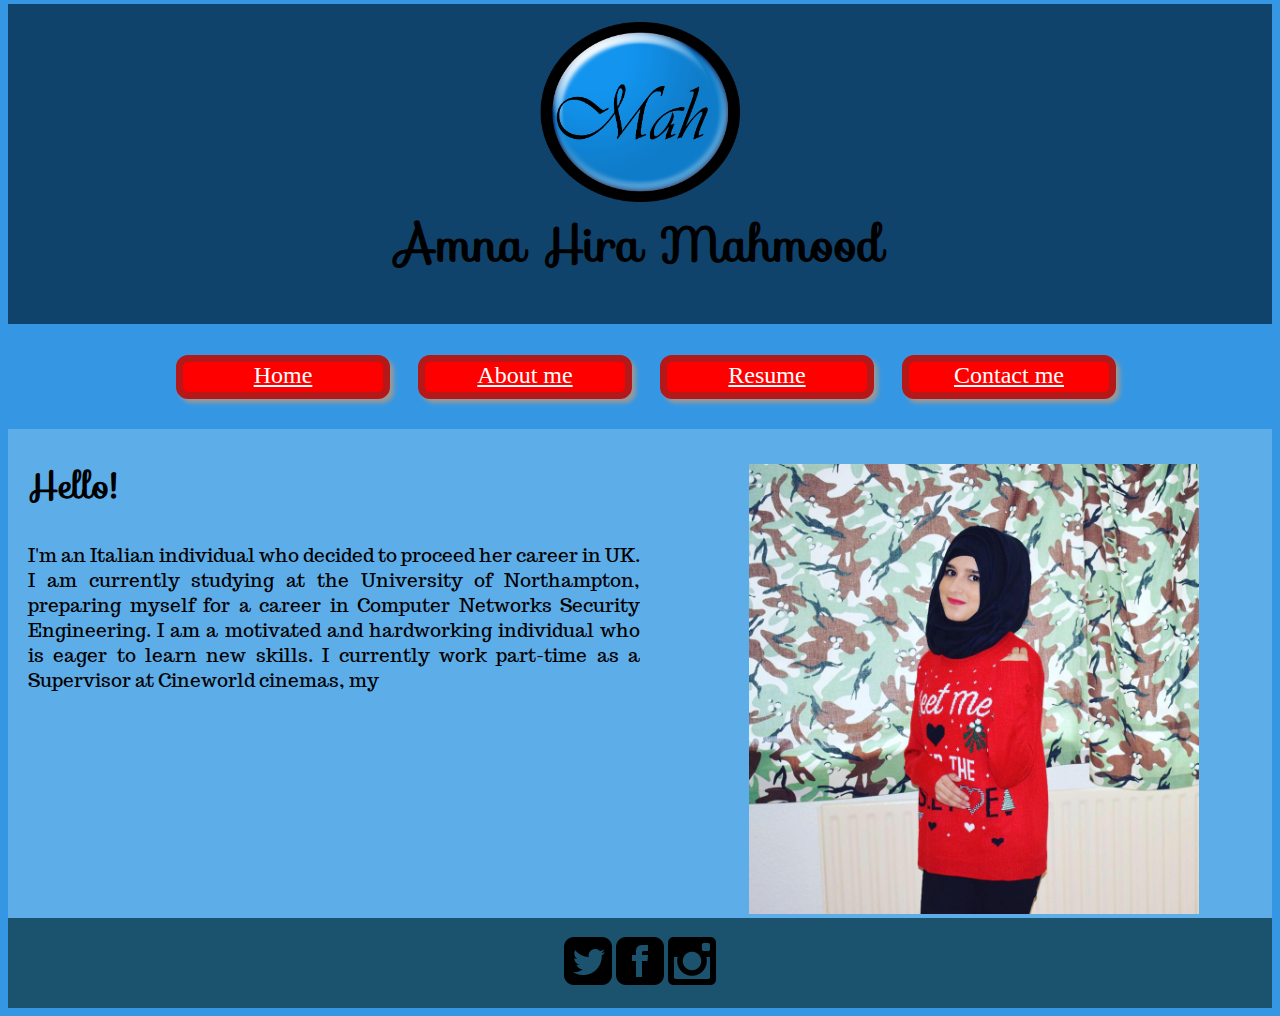
==== bio.html @ dd483c8d "Completed Curriculum Vitae page" ====
<!DOCTYPE html>
<!--Name: Amna Hira Mahmood - Student ID number: 16433342-->
<html>

<head>
    <meta charset="utf-8">
    <title>Amna Hira Mahmood CV</title>
    <link rel="stylesheet" href="css/styles.css" />
<link rel="icon" href="images/favico.ico" type="image/x-icon"/> <!-- This code is for the favicon, reference: http://stackoverflow.com/questions/9943771/adding-a-favicon-to-a-static-html-page -->
    <link href="https://fonts.googleapis.com/css?family=Sofia|Trocchi" rel="stylesheet">

</head>

<body>
    <div id="top-wrap">

        <div id="header-wrap">


          <a href="index.html">  <img class="imagelogo" src="images/logo.png" /></a>

            <header>

                <h1>Amna Hira Mahmood</h1>
            </header>
        </div>
    </div>
    <div id="menu">
        <ul>
            <li><a href="index.html">Home</a></li>
            <li><a href="bio.html">About me</a></li>
            <li><a href="cv.html">Resume</a></li>
            <li><a href="contact.html">Contact me</a></li>

        </ul>
    </div>
    <div class="column-wrap">

        <aside class="right-column">
            <img class="profilepic" src="images/profilepic.jpg" />
        </aside>
        <main class="left-column">
            <h2>Hello!</h2>
            <p>
                I'm an Italian individual who decided to proceed her career in UK. I am currently studying at the University of Northampton, preparing myself for a career in Computer Networks Security Engineering. I am a motivated and hardworking individual who is eager
                to learn new skills. I currently work part-time as a Supervisor at Cineworld cinemas, my
            </p>
        </main>
    </div>


    <footer class="footer">
        <img class="twittericon" src="images/twitter.png">
        <img class="facebookicons" src="images/facebook.png">
        <img class="instagramicon" src="images/instagram.png">

    </footer>
</body>

</html>
---- css/styles.css ----
/* Name: Amna Mahmood - Student ID number: 16433342 */

@charset "utf-8";

/* CSS Document */

body { /* All the content under body heading is to style the body */
    background: #3597E3 no-repeat;
    background-position: center;
    height: 1000px;
    background-position: center;
    display: flex;
    flex-direction: column;
}

#top-wrap { /* this top wrap is used to style the are where the logo and header are situated */
    height: 320px;
    width: 100%;
    text-align: center;
    background-color: #0F436C;
    margin: auto;
    margin-top: -4px;
}

#header-wrap { /* created a header wrap under "top-wrap" to make sure the content (logo, and header) doesnt move out when screen is resized*/
    width: 75%;
    height: 280px;
    margin: auto;
}

.column-wrap {
    display: flex;
    flex-direction: column-reverse;
    flex: 1 0 auto;
}

.right-column {
    width: 50%;
    background: #5DADE9;
    text-align: center;
}

.left-column {
    width: 50%;
    background: #5DADE9;
}

h2 {
    font-family: Sofia;
    font-size: 2.2em;
    text-align: left;
    margin-left: 20px;
}


p {
    font-size: 1.2em;
    display: block;
    font-family: Trocchi;
    text-align: justify;
    margin-left: 20px;
}

.imagelogo {
    height: 180px;
    width: 200px;
    margin-top: 18px;
}

header h1 {
    position: relative;
    font-family: Sofia;
    font-size: 3em;
    margin: auto;
}

#menu {
    height: 70px;
    text-align: center;
    margin: auto;
    margin-top: -5px;
}

li {
    display: inline;
    margin-left: 0%;
    /*Code used to display all the text in one line*/
}

#menu a {
    display: block;
    height: 30px;
    width: 200px;
    border-radius: 12px;
    background-color: red;
    border: 7px solid #B41818;
    box-shadow: 4px 4px 4px #999;
    font-size: 1.5em;
    text-align: center;
    vertical-align: middle;
    color: white;
    /*https://www.codecademy.com/en/forum_questions/50c29d469bc1e14c8b001f64*/
}


}
#menu a:hover {
    background-color: #20CBD9;
}
#menu li {
    width: 242px;
    float: left;
    margin-bottom: inherit;
}
.profilepic {
    width: 450px;
    height: 450px;
    margin-top: 35px;
    margin-left: 35px;
}
.footer {
    padding: 1.2em;
    background: rgb(27, 83, 110);
    text-align: center;
}
@media (max-width:30em) {
    .top-wrap {
        display: flex;
        height: 450px;
    }

    header h1 {
        font-size: 1.94em;
        margin: auto;
    }

    li {
        display: block;
        margin-left: 65px;
    }

    .column-wrap { /*This code is to make the two columns go underneath each other*/
        display: flex;
        flex-direction: column;
        flex: 1 0 auto;
        margin-top: 200px; /*I increased the margine size so the menu nav bar is visible*/
    }

    .right-column {
        width: 100%; /*This code is for when you make the screen smaller the right column size goes 100% to the screen size*/

    }

    .left-column {
        width: 100%; /*This code is for when you make the screen smaller the left column size goes 100% to the screen size*/
    }

    .profilepic { /*resized the picture to be able to fit into a smaller screen*/
        width: 90%;
        height: 90%;
        margin-left: -5px;
    }
}
@media (min-width:30em) {
    .column-wrap {
        display: flex;
        flex-direction: row-reverse;
        flex: 0 1 auto;
    }
}
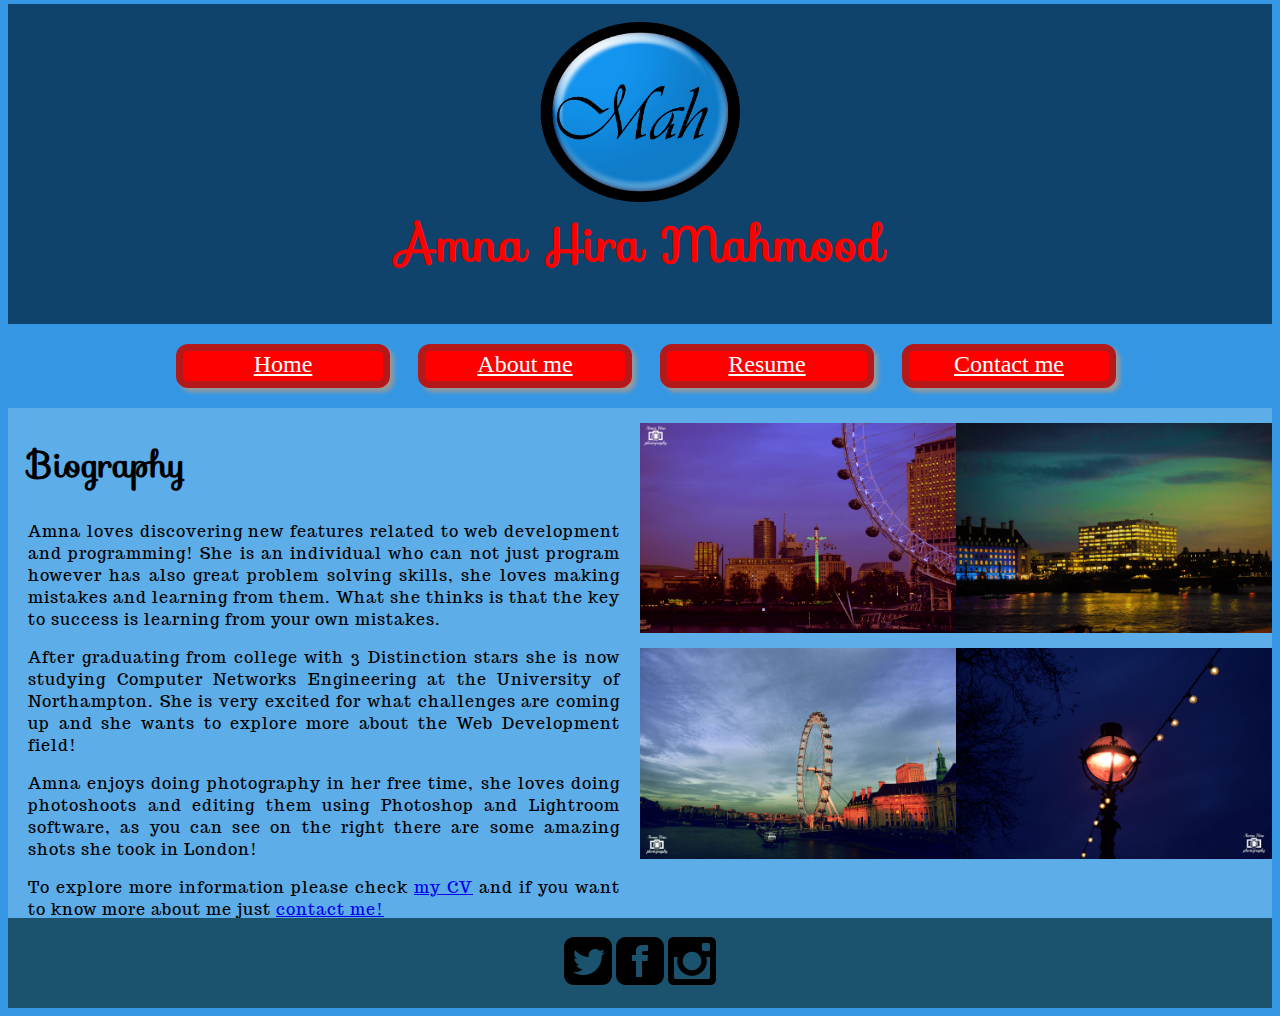
==== commit c79bec7c: "Structured and made all the pages" ====
--- a/bio.html
+++ b/bio.html
@@ -5,8 +5,9 @@
 <head>
     <meta charset="utf-8">
     <title>Amna Hira Mahmood CV</title>
-    <link rel="stylesheet" href="css/styles.css" />
-<link rel="icon" href="images/favico.ico" type="image/x-icon"/> <!-- This code is for the favicon, reference: http://stackoverflow.com/questions/9943771/adding-a-favicon-to-a-static-html-page -->
+    <link rel="stylesheet" href="css/bio.css" />
+    <link rel="icon" href="images/favico.ico" type="image/x-icon" />
+    <!-- This code is for the favicon, reference: http://stackoverflow.com/questions/9943771/adding-a-favicon-to-a-static-html-page -->
     <link href="https://fonts.googleapis.com/css?family=Sofia|Trocchi" rel="stylesheet">
 
 </head>
@@ -17,7 +18,7 @@
         <div id="header-wrap">
 
 
-          <a href="index.html">  <img class="imagelogo" src="images/logo.png" /></a>
+            <a href="index.html"> <img class="imagelogo" src="images/logo.png" /></a>
 
             <header>
 
@@ -37,14 +38,32 @@
     <div class="column-wrap">
 
         <aside class="right-column">
-            <img class="profilepic" src="images/profilepic.jpg" />
+            <div id="image-gallery">
+
+                <img src="images/londoneye.jpg" alt="">
+                <img src="images/londoneye1.jpg" alt="">
+                <img src="images/londoneye2.jpg" alt="">
+                <img src="images/light.jpg" alt="">
+
+
+
+            </div>
         </aside>
         <main class="left-column">
-            <h2>Hello!</h2>
+            <h2>Biography</h2>
+            <p>Amna loves discovering new features related to web development and programming! She is an individual who can not just program however has also great problem solving skills, she loves making mistakes and learning from them. What she thinks
+                is that the key to success is learning from your own mistakes.</p>
+
             <p>
-                I'm an Italian individual who decided to proceed her career in UK. I am currently studying at the University of Northampton, preparing myself for a career in Computer Networks Security Engineering. I am a motivated and hardworking individual who is eager
-                to learn new skills. I currently work part-time as a Supervisor at Cineworld cinemas, my
+
+                After graduating from college with 3 Distinction stars she is now studying Computer Networks Engineering at the University of Northampton. She is very excited for what challenges are coming up and she wants to explore more about the Web Development field!</p>
+            <p>
+                Amna enjoys doing photography in her free time, she loves doing photoshoots and editing them using Photoshop and Lightroom software, as you can see on the right there are some amazing shots she took in London!
             </p>
+            <p>To explore more information please check <a href="cv.html">my CV</a> and if you want to know more about me just <a href="contact.html">contact me!</a></p>
+
+
+
         </main>
     </div>
 
--- a/css/bio.css
+++ b/css/bio.css
@@ -0,0 +1,262 @@
+/* Name: Amna Mahmood - Student ID number: 16433342 */
+
+@charset "utf-8";
+
+/* CSS Document */
+
+body {
+    /* All the content under body heading is to style the body */
+    background: #3597E3 no-repeat;
+    background-position: center;
+    height: 1000px;
+    background-position: center;
+    display: flex;
+    flex-direction: column;
+}
+
+#top-wrap {
+    /* this top wrap is used to style the are where the logo and header are situated */
+    height: 320px;
+    width: 100%;
+    text-align: center;
+    background-color: #0F436C;
+    margin: auto;
+    margin-top: -4px;
+}
+
+#header-wrap {
+    /* created a header wrap under "top-wrap" to make sure the content (logo, and header) doesnt move out when screen is resized*/
+    width: 75%;
+    height: 280px;
+    margin: auto;
+}
+
+.column-wrap {
+    display: flex;
+    flex-direction: column-reverse;
+    flex: 1 0 auto;
+    height: 510px;
+}
+
+.right-column {
+    width: 50%;
+    background: #5DADE9;
+    text-align: center;
+}
+
+.left-column {
+    width: 50%;
+    background: #5DADE9;
+}
+
+h2 {
+    font-family: Sofia;
+    font-size: 2.2em;
+    text-align: left;
+    margin-left: 20px;
+    animation: nudge 7s linear infinite alternate;
+}
+
+p {
+    font-size: 1em;
+    display: block;
+    font-family: Trocchi;
+    text-align: justify;
+    margin-left: 20px;
+    margin-right: 20px;
+    line-height: 22px;
+    letter-spacing: 1px;
+}
+
+.imagelogo {
+    height: 180px;
+    width: 200px;
+    margin-top: 18px;
+}
+
+header h1 {
+    position: relative;
+    font-family: Sofia;
+    font-size: 3em;
+    margin: auto;
+    color: #ff0000;
+    animation: rainbow 8s infinite;
+}
+
+@keyframes rainbow {
+    */I added a rainbow animation to the title on the page, I got the suggestion from reference: https: //codepen.io/beben-koben/pen/gfuvc*/
+    0% {
+        color: #ff0000;
+    }
+    10% {
+        color: #ff8000;
+    }
+    20% {
+        color: #ffff00;
+    }
+    30% {
+        color: #80ff00;
+    }
+    40% {
+        color: #00ff00;
+    }
+    50% {
+        color: #00ff80;
+    }
+    60% {
+        color: #00ffff;
+    }
+    70% {
+        color: #0080ff;
+    }
+    80% {
+        color: #0000ff;
+    }
+    90% {
+        color: #8000ff;
+    }
+    100% {
+        color: #ff0080;
+    }
+}
+
+#menu {
+    height: 70px;
+    text-align: center;
+    margin: auto;
+    margin-top: -5px;
+}
+
+li {
+    display: inline;
+    margin-left: 0%;
+    /*Code used to display all the text in one line*/
+}
+
+#menu a {
+    display: block;
+    height: 30px;
+    width: 200px;
+    border-radius: 12px;
+    background-color: red;
+    border: 7px solid #B41818;
+    box-shadow: 4px 4px 4px #999;
+    font-size: 1.5em;
+    text-align: center;
+    vertical-align: middle;
+    color: white;
+    /*https://www.codecademy.com/en/forum_questions/50c29d469bc1e14c8b001f64*/
+}
+
+#menu a:hover {
+    display: block;
+    height: 30px;
+    width: 200px;
+    border-radius: 12px;
+    background-color: E74B4B;
+    border: 7px solid #E74B4B;
+    box-shadow: 4px 4px 4px #999;
+    font-size: 1.5em;
+    text-align: center;
+    vertical-align: middle;
+    color: white;
+}
+
+#menu li {
+    width: 242px;
+    float: left;
+    margin-bottom: inherit;
+}
+
+.profilepic {
+    width: 450px;
+    height: 450px;
+    margin-top: 35px;
+    margin-left: 35px;
+}
+
+.footer {
+    padding: 1.2em;
+    background: rgb(27, 83, 110);
+    text-align: center;
+}
+
+@keyframes nudge {
+    /* i used keyframes nudge code to add animation to the header on my Home page. Reference: https://css-tricks.com/almanac/properties/a/animation/*/
+    50% {
+        transform: translate(150px, 0);
+    }
+    80% {
+        transform: translate(0px, 0);
+    }
+}
+
+@media (max-width:70em) {
+    .top-wrap {
+        display: flex;
+        height: 450px;
+    }
+    header h1 {
+        font-size: 1.6em;
+        margin: auto;
+    }
+    li {
+        display: block;
+        margin-left: 65px;
+    }
+    .column-wrap {
+        /*This code is to make the two columns go underneath each other*/
+        display: flex;
+        flex-direction: column;
+        flex: 1 0 auto;
+        margin-top: 200px;
+        height: 1910px;
+        /*I increased the margine size so the menu nav bar is visible*/
+    }
+    .right-column {
+        width: 100%;
+        /*This code is for when you make the screen smaller the right column size goes 100% to the screen size*/
+    }
+    .left-column {
+        width: 100%;
+        /*This code is for when you make the screen smaller the left column size goes 100% to the screen size*/
+    }
+
+}
+
+@media (min-width:70em) {
+    .column-wrap {
+        display: flex;
+        flex-direction: row-reverse;
+        flex: 0 1 auto;
+    }
+}
+
+#image-gallery {
+    /*This code is to make the image gallery, with 2 columns Reference: https://css-tricks.com/seamless-responsive-photo-grid/ */
+    line-height: 0;
+    column-count: 2;
+    column-gap: 0px;
+    column-count: 2;
+    column-gap: 0px;
+    column-count: 2;
+    column-gap: 0px;
+}
+
+#image-gallery img {
+    /*this specifies the height, width, and margins of the images Reference: https://css-tricks.com/seamless-responsive-photo-grid/ */
+    width: 100%;
+    height: auto;
+    height: 100%;
+    margin-top: 15px;
+}
+
+@media (max-width:70em) {
+  /*This code below is to make the 2 columns into 1 when the page is resized. Reference: https://css-tricks.com/seamless-responsive-photo-grid/ */
+  #image-gallery {
+      column-count: 1;
+      column-count: 1;
+      column-count: 1;
+  }
+
+}
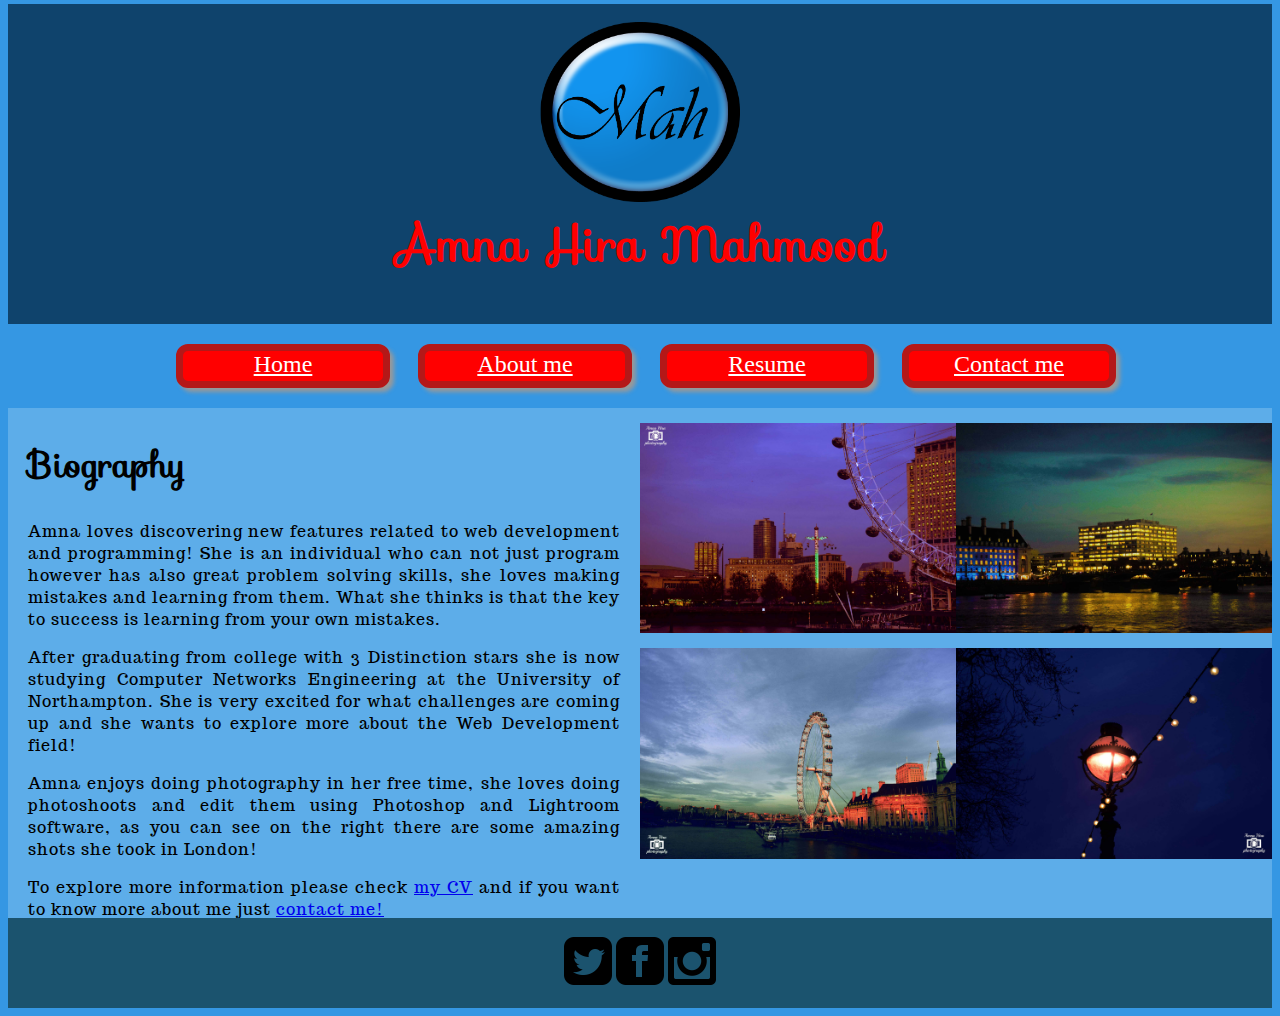
==== commit 86ff4849: "More work on Readme" ====
--- a/bio.html
+++ b/bio.html
@@ -6,19 +6,25 @@
     <meta charset="utf-8">
     <title>Amna Hira Mahmood CV</title>
     <link rel="stylesheet" href="css/bio.css" />
+    <!-- This code is for the favicon, reference: http://stackoverflow.com/questions/9943771/adding-a-favicon-to-a-static-html-page -->
     <link rel="icon" href="images/favico.ico" type="image/x-icon" />
-    <!-- This code is for the favicon, reference: http://stackoverflow.com/questions/9943771/adding-a-favicon-to-a-static-html-page -->
-    <link href="https://fonts.googleapis.com/css?family=Sofia|Trocchi" rel="stylesheet">
+
+    <!-- This code is for the Google api Fonts I have used -->
+    <link href="https://fonts.googleapis.com/css?family=Sofia" rel="stylesheet">
+    <link href="https://fonts.googleapis.com/css?family=Trocchi" rel="stylesheet">
+    <link href="https://fonts.googleapis.com/css?family=Nunito" rel="stylesheet">
 
 </head>
 
 <body>
     <div id="top-wrap">
+        <!-- This code is for the top wrap which basically contains the header and menu -->
 
         <div id="header-wrap">
 
 
-            <a href="index.html"> <img class="imagelogo" src="images/logo.png" /></a>
+            <a href="index.html"> <img class="imagelogo" src="images/logo.png" alt="Logo" /></a>
+            <!-- This is the code for my logo -->
 
             <header>
 
@@ -27,6 +33,7 @@
         </div>
     </div>
     <div id="menu">
+        <!-- This code is for the navigation menu which also has the code in CSS for styling -->
         <ul>
             <li><a href="index.html">Home</a></li>
             <li><a href="bio.html">About me</a></li>
@@ -36,20 +43,20 @@
         </ul>
     </div>
     <div class="column-wrap">
+        <!-- This code is for the column wrap which also has the code in CSS for styling where I have used flex-box-->
 
         <aside class="right-column">
+            <!-- This code is for the right column which also has the code in CSS for styling and where I will be including an image gallery -->
             <div id="image-gallery">
 
-                <img src="images/londoneye.jpg" alt="">
-                <img src="images/londoneye1.jpg" alt="">
-                <img src="images/londoneye2.jpg" alt="">
-                <img src="images/light.jpg" alt="">
-
-
-
+                <img src="images/londoneye.jpg" alt="London Eye image">
+                <img src="images/londoneye1.jpg" alt="London Eye image">
+                <img src="images/londoneye2.jpg" alt="London Eye image">
+                <img src="images/light.jpg" alt="London Eye image">
             </div>
         </aside>
         <main class="left-column">
+            <!-- This code is for the left column, where I have added information about my biography. -->
             <h2>Biography</h2>
             <p>Amna loves discovering new features related to web development and programming! She is an individual who can not just program however has also great problem solving skills, she loves making mistakes and learning from them. What she thinks
                 is that the key to success is learning from your own mistakes.</p>
@@ -58,7 +65,7 @@
 
                 After graduating from college with 3 Distinction stars she is now studying Computer Networks Engineering at the University of Northampton. She is very excited for what challenges are coming up and she wants to explore more about the Web Development field!</p>
             <p>
-                Amna enjoys doing photography in her free time, she loves doing photoshoots and editing them using Photoshop and Lightroom software, as you can see on the right there are some amazing shots she took in London!
+                Amna enjoys doing photography in her free time, she loves doing photoshoots and edit them using Photoshop and Lightroom software, as you can see on the right there are some amazing shots she took in London!
             </p>
             <p>To explore more information please check <a href="cv.html">my CV</a> and if you want to know more about me just <a href="contact.html">contact me!</a></p>
 
@@ -69,9 +76,9 @@
 
 
     <footer class="footer">
-        <img class="twittericon" src="images/twitter.png">
-        <img class="facebookicons" src="images/facebook.png">
-        <img class="instagramicon" src="images/instagram.png">
+        <img class="twittericon" src="images/twitter.png" alt="twitter icon">
+        <img class="facebookicons" src="images/facebook.png" alt="facebook icon">
+        <img class="instagramicon" src="images/instagram.png" alt="instagram icon">
 
     </footer>
 </body>
--- a/css/bio.css
+++ b/css/bio.css
@@ -1,6 +1,7 @@
+@charset "utf-8";
+
 /* Name: Amna Mahmood - Student ID number: 16433342 */
 
-@charset "utf-8";
 
 /* CSS Document */
 
@@ -30,6 +31,9 @@
     height: 280px;
     margin: auto;
 }
+
+
+/* This code below is to style the column wrap and the columns inside the wrap */
 
 .column-wrap {
     display: flex;
@@ -83,8 +87,10 @@
     animation: rainbow 8s infinite;
 }
 
+
+/*I added a rainbow animation to the title on the page, I got the suggestion from reference: https: //codepen.io/beben-koben/pen/gfuvc*/
+
 @keyframes rainbow {
-    */I added a rainbow animation to the title on the page, I got the suggestion from reference: https: //codepen.io/beben-koben/pen/gfuvc*/
     0% {
         color: #ff0000;
     }
@@ -119,6 +125,9 @@
         color: #ff0080;
     }
 }
+
+
+/* This code is to style the menu*/
 
 #menu {
     height: 70px;
@@ -148,12 +157,15 @@
     /*https://www.codecademy.com/en/forum_questions/50c29d469bc1e14c8b001f64*/
 }
 
+
+/* This code is to style the menu when you hover over it*/
+
 #menu a:hover {
     display: block;
     height: 30px;
     width: 200px;
     border-radius: 12px;
-    background-color: E74B4B;
+    background-color: #E74B4B;
     border: 7px solid #E74B4B;
     box-shadow: 4px 4px 4px #999;
     font-size: 1.5em;
@@ -221,7 +233,6 @@
         width: 100%;
         /*This code is for when you make the screen smaller the left column size goes 100% to the screen size*/
     }
-
 }
 
 @media (min-width:70em) {
@@ -252,11 +263,10 @@
 }
 
 @media (max-width:70em) {
-  /*This code below is to make the 2 columns into 1 when the page is resized. Reference: https://css-tricks.com/seamless-responsive-photo-grid/ */
-  #image-gallery {
-      column-count: 1;
-      column-count: 1;
-      column-count: 1;
-  }
-
-}
+    /*This code below is to make the 2 columns into 1 when the page is resized. Reference: https://css-tricks.com/seamless-responsive-photo-grid/ */
+    #image-gallery {
+        column-count: 1;
+        column-count: 1;
+        column-count: 1;
+    }
+}
